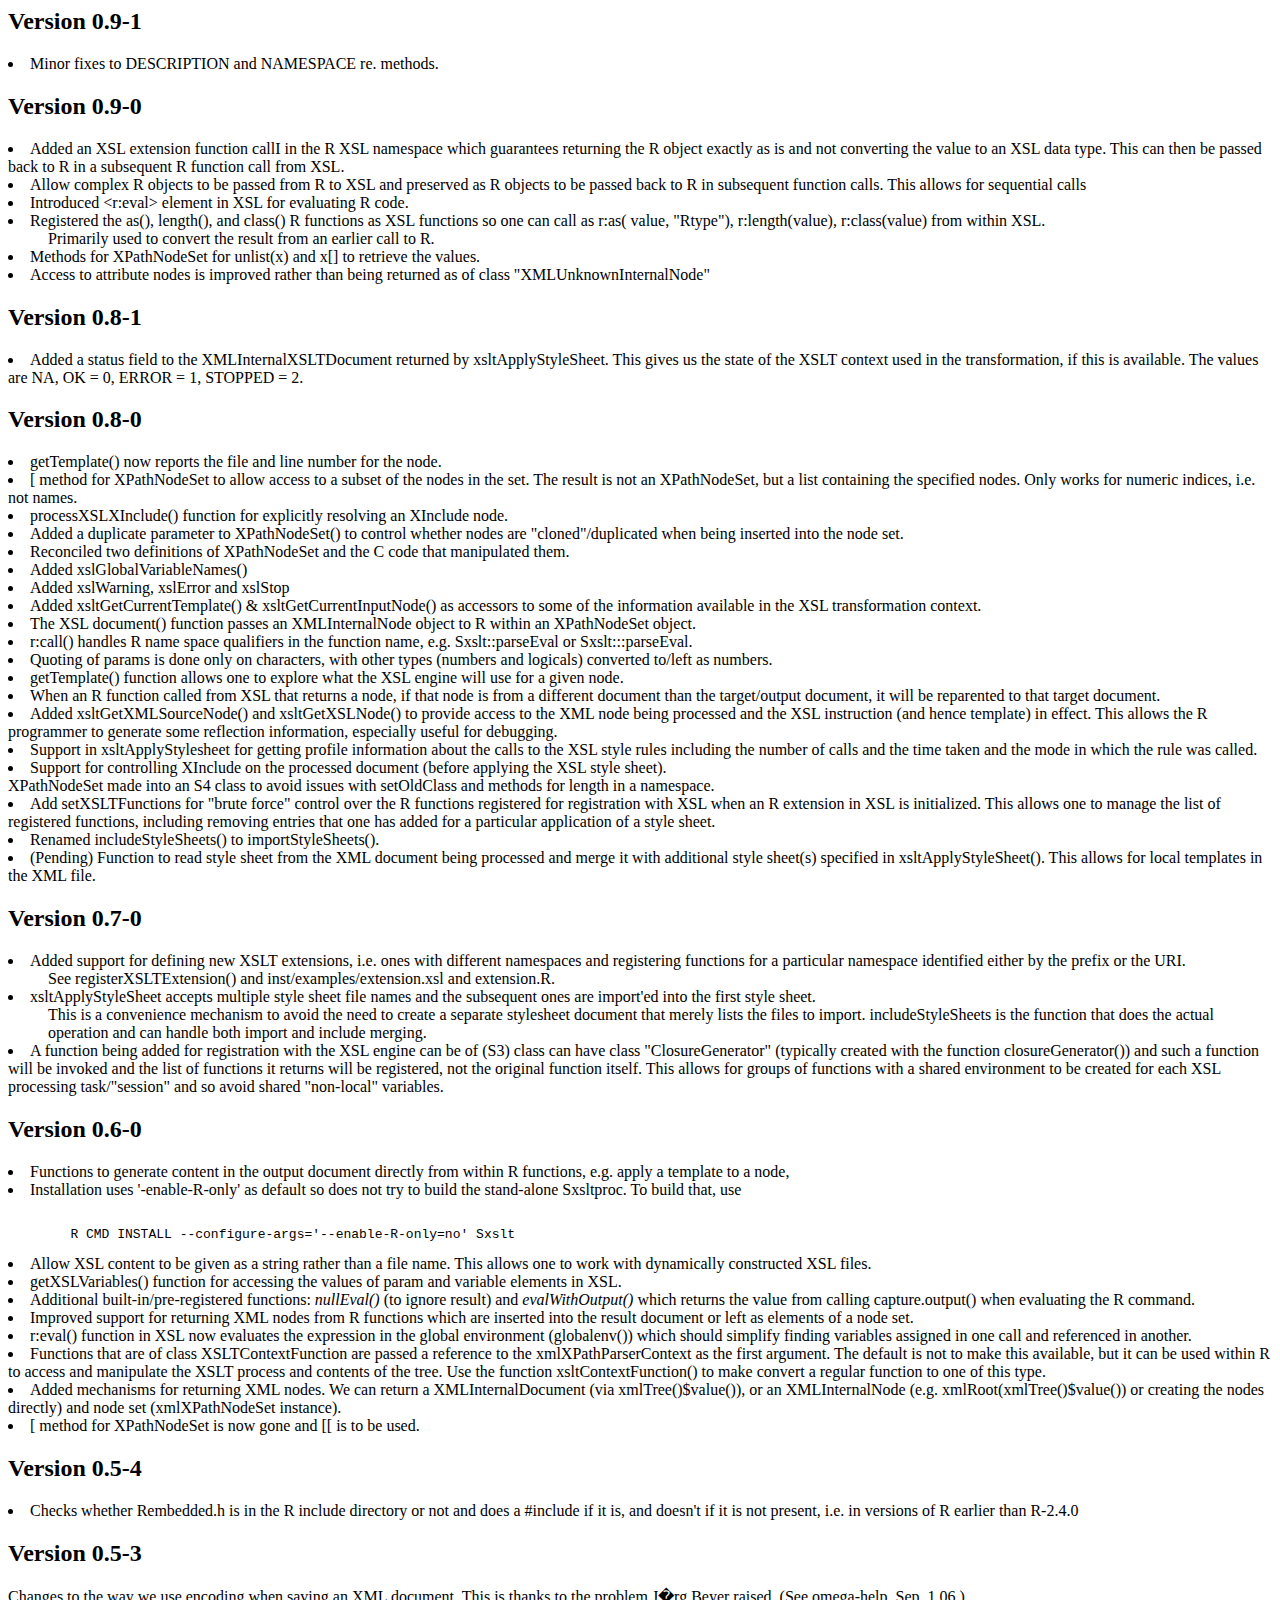
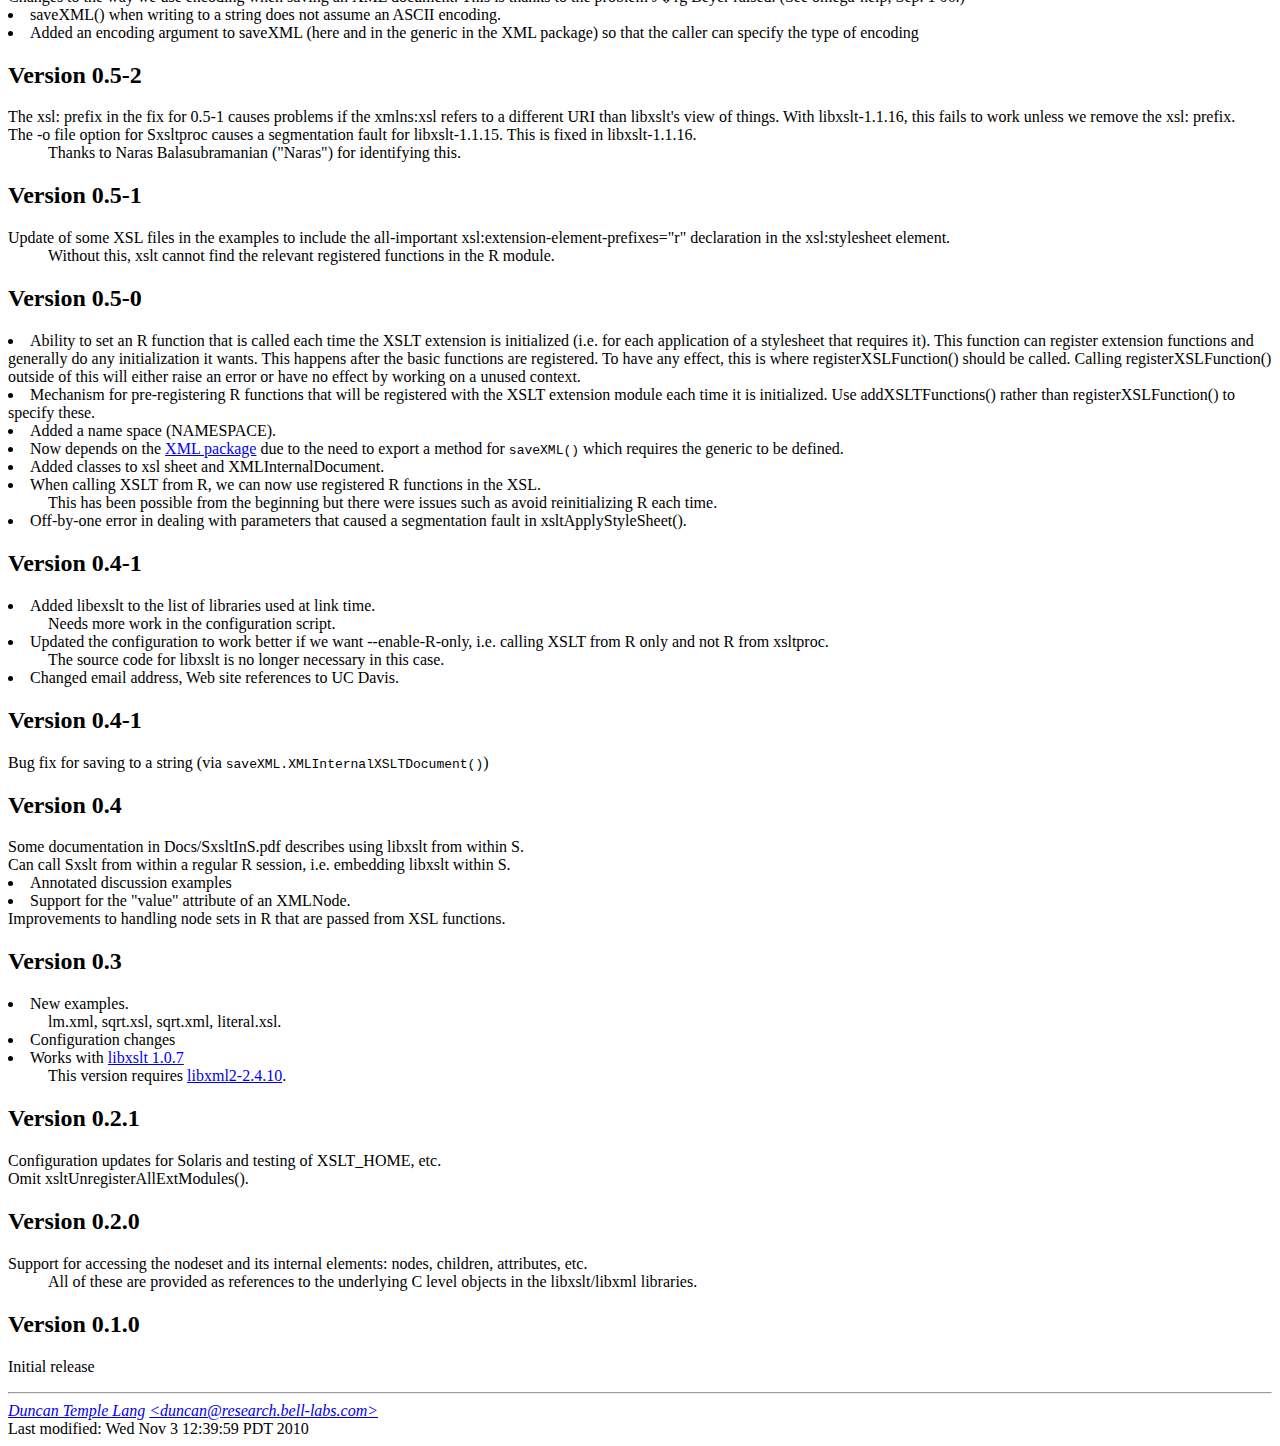
==== Changes.html @ f04c8f04 "moved to git" ====
<!DOCTYPE HTML PUBLIC "-//IETF//DTD HTML//EN">
<html> <head>
<title></title>
</head>

<body>
<h1></h1>

<h2>Version 0.9-1</h2>
<dl>
 <dt> 
 <li> Minor fixes to DESCRIPTION and NAMESPACE re. methods.
 <dd>
</dl>





<h2>Version 0.9-0</h2>
<dl>

 <dt>
 <li> Added an XSL extension function callI in the R XSL namespace
    which guarantees returning the R object exactly as is and not
    converting the value to an XSL data type. This can then be 
    passed back to R in a subsequent R function call from XSL.
 <dd>


 <dt>
 <li> Allow complex R objects to be passed from R to XSL and preserved as R objects
   to be passed back to R in subsequent function calls. This allows for 
   sequential calls
 <dd>

 <dt>
 <li>  Introduced &lt;r:eval&gt; element in XSL for evaluating R code.
 <dd>
     
 <dt>
 <li> Registered the as(), length(), and class() R functions as  XSL functions so one can call 
    as r:as( value, "Rtype"), r:length(value), r:class(value) from within XSL.
 <dd> Primarily used to convert the result from an earlier call to R.

 <dt>
 <li> Methods for XPathNodeSet for unlist(x) and x[] to retrieve the values.
 <dd>

 <dt>
 <li>  Access to attribute nodes is improved rather than being
       returned as of class "XMLUnknownInternalNode"
 <dd>

</dl>



<h2>Version 0.8-1</h2>
<dl>
  <dt>
  <li> Added a status field to the XMLInternalXSLTDocument returned by
      xsltApplyStyleSheet.
       This gives us the state of the XSLT context used in the
      transformation, if this is available. The values are NA, OK = 0,
       ERROR = 1, STOPPED = 2.
  <dd>
</dl>

<h2>Version 0.8-0</h2>
<dl>

  <dt>
  <li> getTemplate() now reports the file and line number for the node.
  <dd>

  <dt>
  <li>  [ method for XPathNodeSet to allow access to a subset of the
        nodes in the set.  The result is not an XPathNodeSet, but a
        list containing the specified nodes.  Only works for numeric
        indices, i.e. not names.
        
  <dd>
  
  <dt>
  <li>  processXSLXInclude() function for explicitly resolving
        an XInclude node.
  <dd>

  <dt>
  <li>  Added a duplicate parameter to XPathNodeSet()  to control
      whether   nodes are "cloned"/duplicated when being inserted into the
      node set.
  <dd>
      
  <dt>
  <li> Reconciled two definitions of XPathNodeSet and the C code that
       manipulated them.
  <dd>
  
  <dt>
  <li> Added xslGlobalVariableNames()
  <dd>
  
  <dt>
  <li> Added xslWarning, xslError and xslStop
  <dd>
  
  <dt>
  <li> Added xsltGetCurrentTemplate() &amp; xsltGetCurrentInputNode()
       as  accessors to some of the information available in the
       XSL transformation context.
  <dd>
  
  
  <dt>
  <li> The XSL document() function passes an XMLInternalNode object to
       R within an XPathNodeSet object.
  <dd>
  
  <dt>
  <li> r:call() handles R name space qualifiers in the function name,
       e.g.  Sxslt::parseEval or Sxslt:::parseEval.
  <dd>
  
  <dt>
  <li> Quoting of params is done only on characters, with other types
      (numbers and logicals) converted to/left as numbers.
  <dd>
  
  <dt>
  <li> getTemplate() function allows one to explore what the XSL
       engine will use for a given node.
  <dd>
  
  <dt>
  <li> When an R function called from XSL that returns a node, if that
       node is from a different document than the target/output
       document, it will be reparented to that target document.

  <dd>
  
  <dt>
  <li>  Added xsltGetXMLSourceNode() and xsltGetXSLNode() to provide
      access to the  XML node being processed and the XSL instruction
       (and hence template) in effect. This allows the R programmer
       to generate some reflection information, especially useful for debugging.
  <dd>

  <dt> 
  <li> Support in xsltApplyStylesheet for getting profile information about the calls to the XSL style
       rules including the number of calls and the time taken and the
       mode in which the rule was called.
  <dd>

  <dt>
  <li> Support for controlling XInclude on the processed document
      (before applying the XSL style sheet).
  <dd>
  
  <dt>
      XPathNodeSet made into an S4 class to avoid issues with
      setOldClass and methods for length in a namespace.
  <dd>
      
  <dt>
  <li> Add setXSLTFunctions for "brute force" control over the
       R functions registered  for registration with XSL when
       an R extension in XSL is initialized. This allows one
       to manage the list of registered functions, including
       removing entries that one has added for a particular
       application of a style sheet.
  <dd>

  <dt>
  <li> Renamed includeStyleSheets() to importStyleSheets().
  <dd>

  <dt>
  <li> (Pending) Function to read style sheet from the XML document
       being processed and merge it with additional style sheet(s)
       specified in xsltApplyStyleSheet(). This allows for local
       templates in the XML file.
  <dd>
</dl>

<h2>Version 0.7-0</h2>

<dl>
  <dt>
  <li> Added support for defining new XSLT extensions, i.e. ones with
       different namespaces and registering functions for a particular
       namespace identified either by the prefix or the URI.
  <dd> See registerXSLTExtension() and inst/examples/extension.xsl
        and extension.R.

  <dt>
  <li>  xsltApplyStyleSheet accepts multiple style sheet file names
        and the subsequent ones are import'ed into the first style
        sheet.
  <dd>  This is a convenience mechanism to avoid the need to create
        a separate stylesheet document that merely lists the files to
        import.  includeStyleSheets is the function that does the
        actual operation and can handle both import and include merging.

  <dt>
  <li>  A function being added for registration with the XSL engine
        can be of (S3) class can have class "ClosureGenerator"
        (typically created with the function closureGenerator())
        and such a function will be invoked and the list of functions it
        returns will be registered, not the original function itself.
        This allows for groups of functions with a shared environment
        to be created for each XSL processing task/"session"
        and so avoid shared "non-local" variables.
  <dd>
      
</dl>


<h2>Version 0.6-0</h2>

<dl>

  <dt>
  <li> Functions to generate content in the  output  document directly
       from within R functions, e.g. apply a template to a node, 
  <dd>
  
  <dt>
  <li> Installation uses '-enable-R-only' as default so does not try
      to build the stand-alone Sxsltproc.  To build that, use
<pre>      
        R CMD INSTALL --configure-args='--enable-R-only=no' Sxslt
</pre>
  <dd>
  
  <dt>
  <li> Allow XSL content to be given as a string rather than a file  name.
      This allows one to work with dynamically constructed XSL files.
  <dd>

  <dt>
  <li> getXSLVariables() function for accessing the values of param
       and variable elements in XSL.
  <dd>

  <dt>
  <li> Additional built-in/pre-registered functions: <i>nullEval()</i> (to
      ignore result) and <i>evalWithOutput()</i> which returns the value
      from calling capture.output() when evaluating the R command.
  <dd>


      
  <dt>
  <li> Improved support for returning XML nodes from R functions which
       are inserted into the result document or left as elements of a
       node set.
  <dd>
      
  <dt>
  <li> r:eval() function in XSL now evaluates the expression in the
      global environment (globalenv()) which should simplify finding
      variables assigned in one call and referenced in another.
  <dd>

  <dt>
  <li> Functions that are of class XSLTContextFunction are passed a
       reference to the xmlXPathParserContext as the first argument.
       The default is not to make this available, but it can be used
       within R to access and manipulate the XSLT process and contents
       of the tree. Use the function xsltContextFunction() to
       make convert a regular function to one of this type.
  <dd>
  <dt>
  <li>  Added mechanisms for returning XML nodes. We can return a
      XMLInternalDocument (via xmlTree()$value()), or an
      XMLInternalNode (e.g. xmlRoot(xmlTree()$value()) or creating
      the nodes directly) and node set (xmlXPathNodeSet instance).
  <dd>
  <dt>
  <li>  [ method for XPathNodeSet is now gone and [[ is to be used.
  <dd>
</dl>

<h2>Version 0.5-4</h2>
<dl>
  <dt>
  <li> Checks whether Rembedded.h is in the R include directory or not
      and does a #include if it is, and doesn't if it is not present,
      i.e. in versions of R earlier than R-2.4.0
  <dd>
</dl>


<h2>Version 0.5-3</h2>
<dl>
  Changes to the way we use encoding when saving an XML document.
  This is thanks to the problem J�rg Beyer raised. (See omega-help,
  Sep. 1 06.)
  <dt>
  <li> saveXML() when writing to a string does not assume an ASCII encoding.
  <dd>
  
  <dt>
  <li> Added an encoding argument to saveXML (here and in the generic in the
      XML package) so that the caller can specify the type of encoding
  <dd>
</dl>

<h2>Version 0.5-2</h2>
<dl>
  <dt> The xsl: prefix in the fix for 0.5-1 causes problems if the
      xmlns:xsl refers to a different URI than libxslt's view of
      things. With libxslt-1.1.16, this fails to work unless we remove
      the xsl: prefix.
  <dd>

  <dt> The -o file option for Sxsltproc causes a segmentation fault
      for  libxslt-1.1.15. This is fixed in libxslt-1.1.16.
  <dd> Thanks to Naras Balasubramanian ("Naras") for identifying this.
</dl>

<h2>Version 0.5-1</h2>
<dl>
  <dt> Update of some XSL files in the examples to include the
      all-important
         xsl:extension-element-prefixes="r"
       declaration in the xsl:stylesheet element.
  <dd>  Without this, xslt cannot find the relevant registered
       functions in the R module.
</dl>

<h2>Version 0.5-0</h2>
<dl>
  <dt>
  <li> Ability to set an R function that is called each time the XSLT
       extension is initialized (i.e. for each application of a
       stylesheet that requires it).  This function can register
       extension functions and generally do any initialization
       it wants. This happens after the basic functions  are
       registered.  To have any effect, this is where 
       registerXSLFunction() should be called.
       Calling registerXSLFunction() outside of this
       will either raise an error or have no effect
       by working on a unused context.
      
  <dd>

  <dt>
  <li> Mechanism for pre-registering R functions that will be
       registered with the XSLT extension module each time it is
       initialized.  Use addXSLTFunctions() rather than
       registerXSLFunction() to specify these.
  <dd>
      
  <dt>
  <li> Added a name space (NAMESPACE).
  <dd>

  <dt>
  <li> Now depends on the <a href="http://www.omegahat.org/RSXML">XML
      package</a> due to the need to export a method for
       <code>saveXML()</code>  which requires the generic to be defined.
  <dd>
      
  <dt>
  <li> Added classes to xsl sheet and XMLInternalDocument.
  <dd>

  <dt>
  <li> When calling XSLT from R, we can now use registered R functions
       in the XSL.  
  <dd> This has been possible from the beginning but there were issues
       such as avoid reinitializing R each time.
      
  <dt>
  <li> Off-by-one error in dealing with parameters that caused a
       segmentation fault in xsltApplyStyleSheet().
  <dd>
</dl>

<h2>Version 0.4-1</h2>
<dl>

 
  <dt>
  <li>  Added libexslt to the list of libraries used at link time.
  <dd>  Needs more work in the configuration script.
  
  <dt>
  <li>  Updated the configuration to work better if we want
      --enable-R-only,
         i.e. calling XSLT from R only and not R from xsltproc.
  <dd>  The source code for libxslt is no longer necessary in this case.
  
  <dt>
  <li>  Changed email address, Web site references to UC Davis.
  <dd>
</dl>

<h2>Version 0.4-1</h2>
<dl>
  <dt> Bug fix for saving to a string
       (via <code>saveXML.XMLInternalXSLTDocument()</code>)
</dl>

<h2>Version 0.4</h2>
<dl>
  <dt> Some documentation in Docs/SxsltInS.pdf describes
      using libxslt from within S.
  <dd>
  <dt> Can call Sxslt from within a regular R session,
       i.e. embedding libxslt within S.
  <dd> 

  <dt>
  <li> Annotated discussion examples
  <dd>
  <dt>
  <li> Support for the "value" attribute of an XMLNode.
  <dd>
  <dt> Improvements to handling node sets in R
       that are passed from XSL functions.
  <dd>
</dl>

<h2>Version 0.3</h2>
<dl>
  <dt>
  <li> New examples.
  <dd> lm.xml, sqrt.xsl, sqrt.xml, literal.xsl.
  <dt>
  <li> Configuration changes
  <dd>
  <dt>
  <li> Works with  <a href="ftp://ftp.gnome.org/pub/GNOME/stable/sources/libxslt/">libxslt 1.0.7</a>
  <dd> This version requires <a href="ftp://ftp.gnome.org/pub/GNOME/stable/sources/libxml/">libxml2-2.4.10</a>.
</dl>

<h2>Version 0.2.1</h2>
<dl>
  <dt> Configuration updates for Solaris and testing of XSLT_HOME, etc.
  <dd>
  <dt> Omit xsltUnregisterAllExtModules().
  <dd>
</dl>

<h2>Version 0.2.0</h2>
<dl>
  <dt> Support for accessing the nodeset
       and its internal elements:
        nodes, children, attributes, etc.
  <dd> All of these are provided as references to the underlying
       C level objects in the libxslt/libxml libraries.
</dl>
<h2>Version 0.1.0</h2>
<dl>
  <dt> Initial release
  <dd> 
</dl>


<hr>
<address><a href="http://cm.bell-labs.com/stat/duncan">Duncan Temple Lang</a>
<a href=mailto:duncan@research.bell-labs.com>&lt;duncan@research.bell-labs.com&gt;</a></address>
<!-- hhmts start -->
Last modified: Wed Nov  3 12:39:59 PDT 2010
<!-- hhmts end -->
</body> </html>
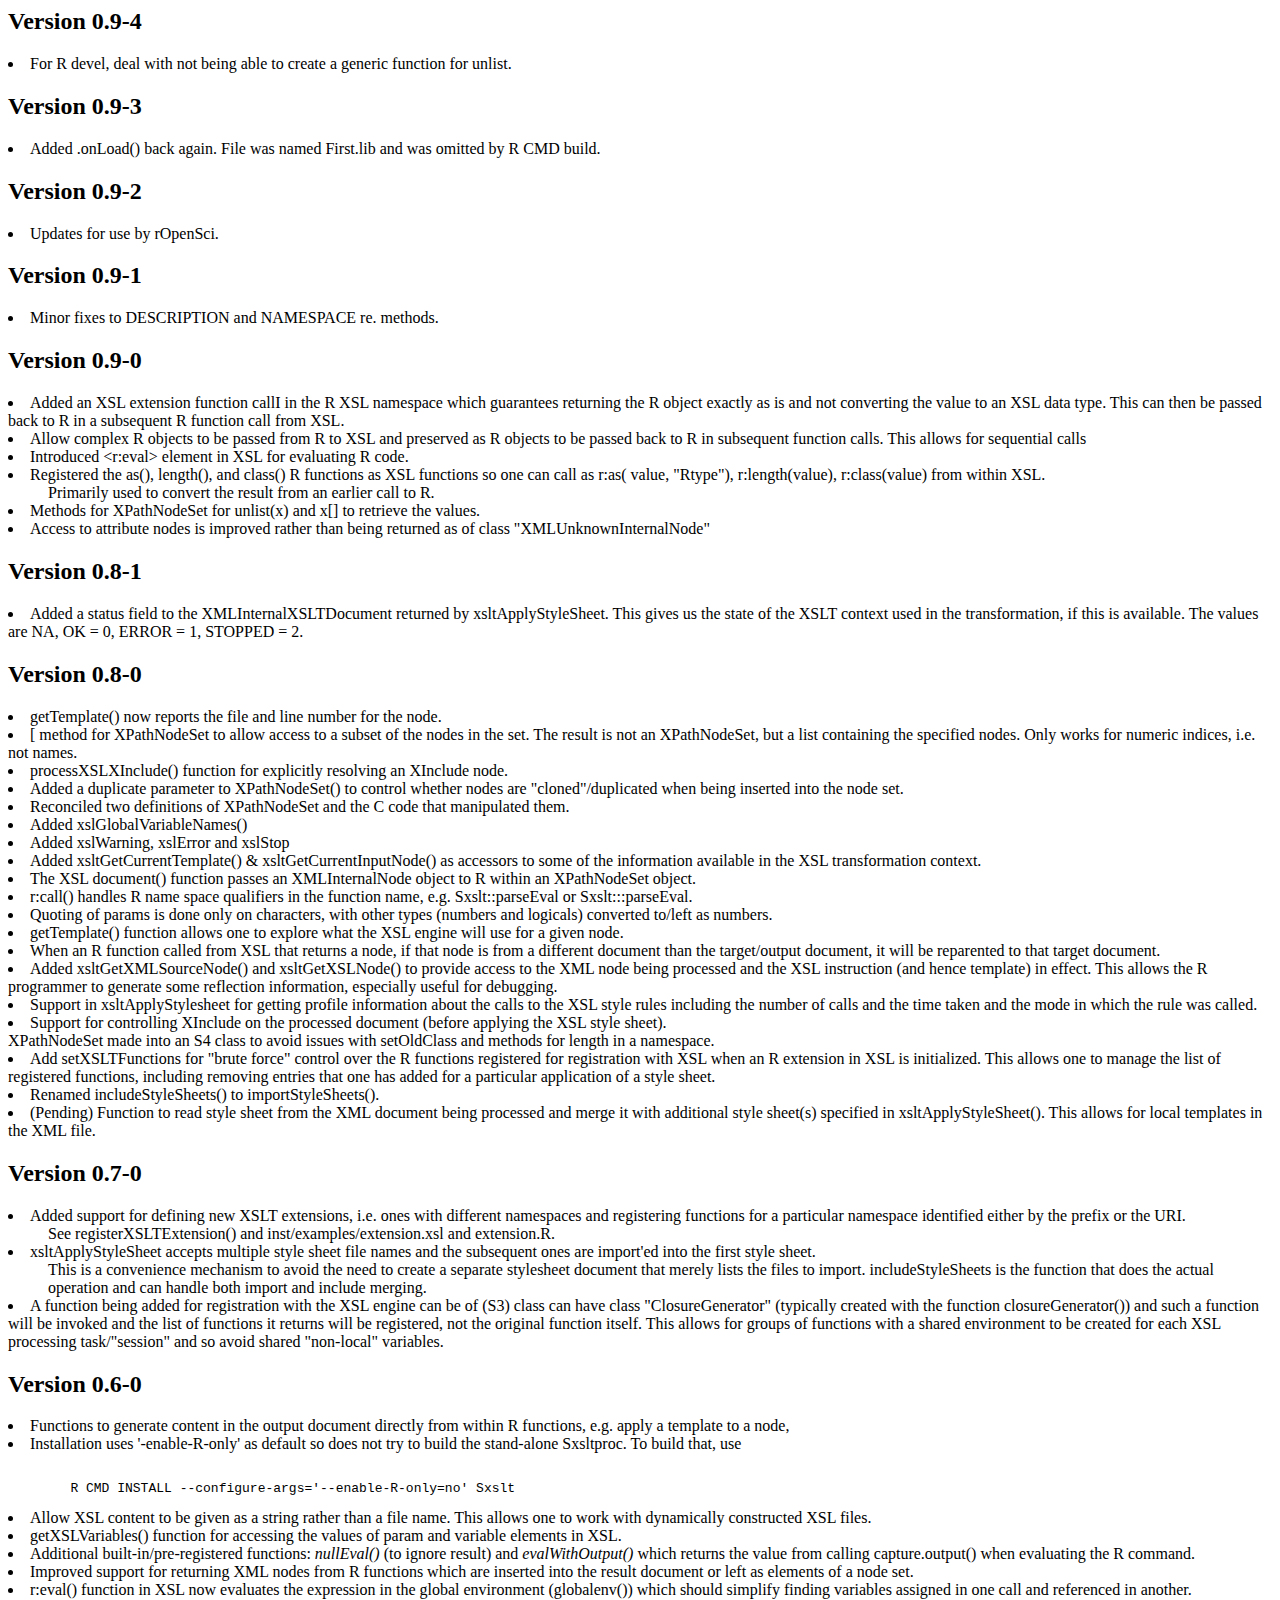
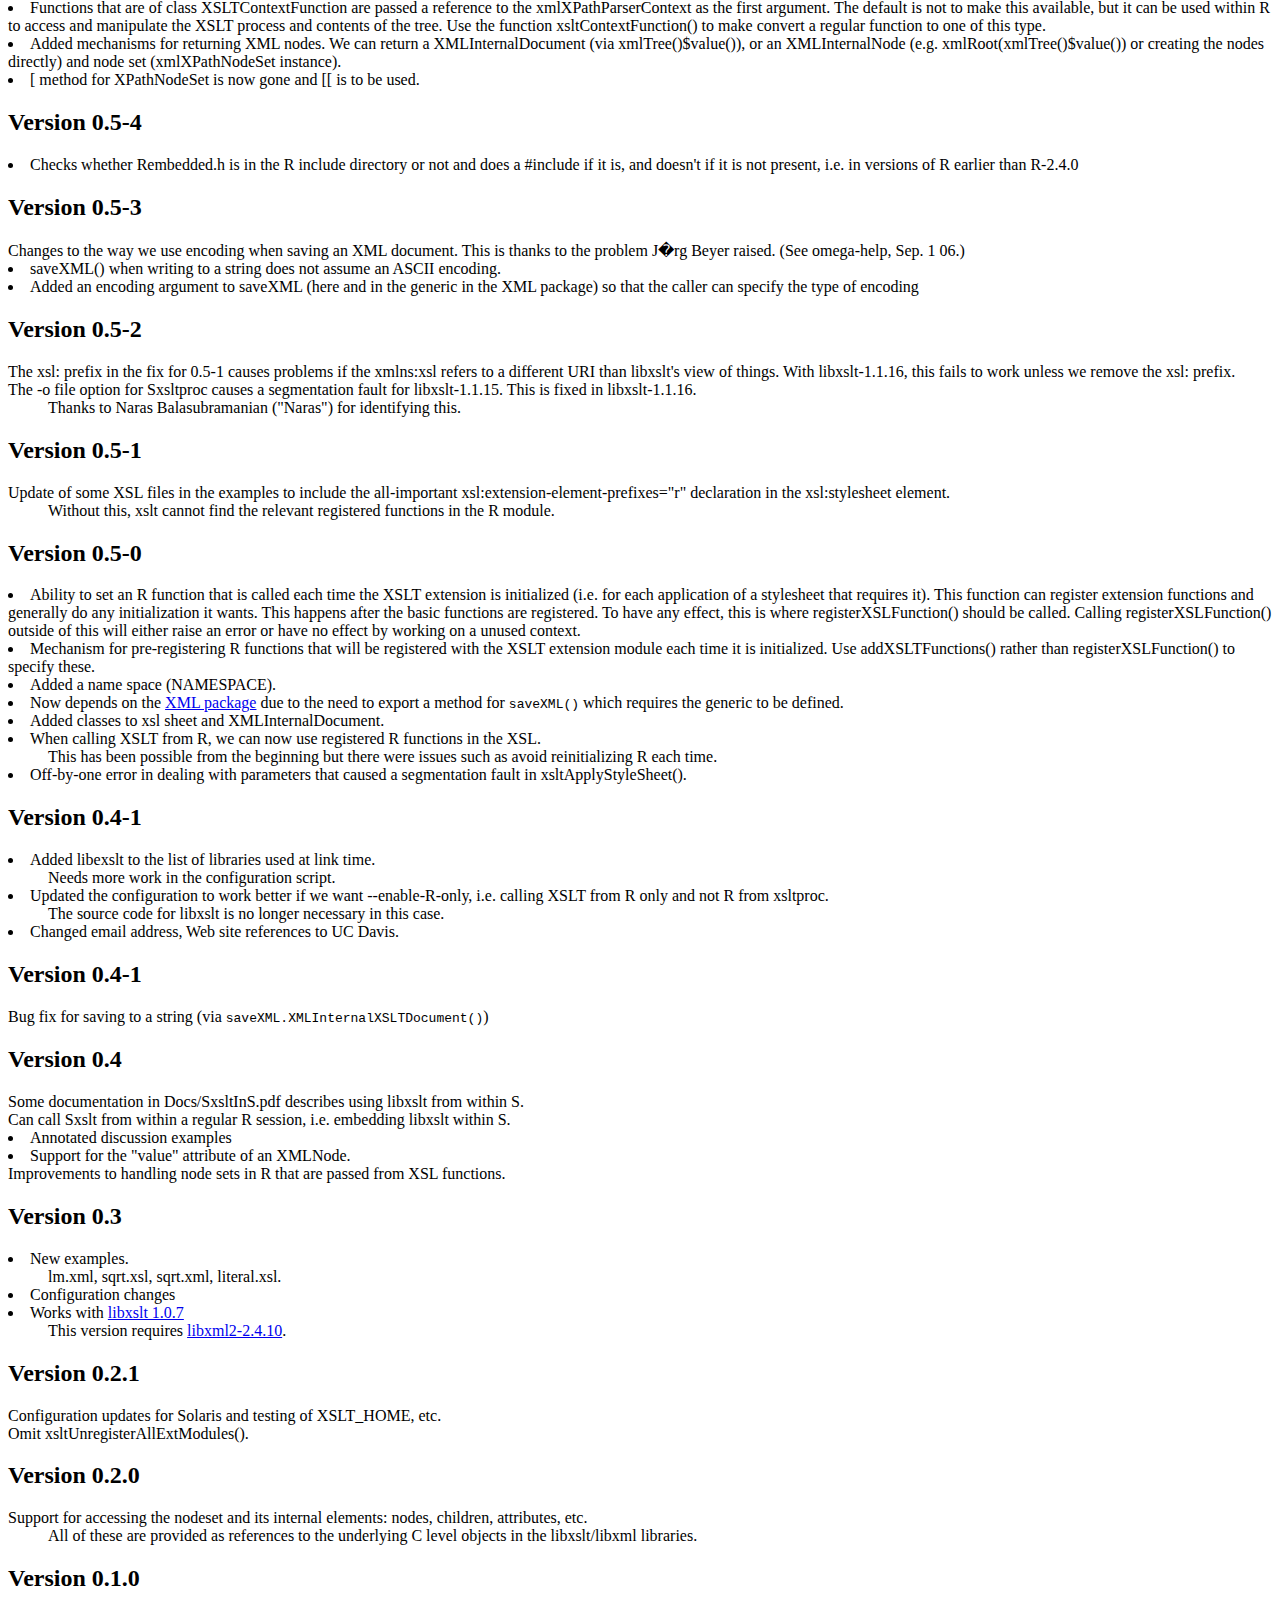
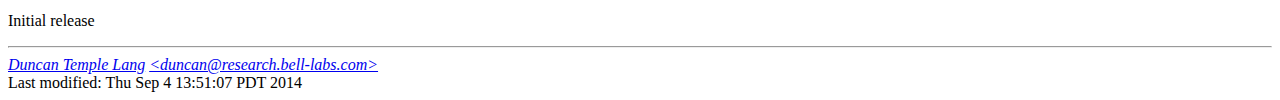
==== commit 8ac5d10c: "handle not being able to use setGeneric(unlist,...) in R devel" ====
--- a/Changes.html
+++ b/Changes.html
@@ -5,6 +5,30 @@
 
 <body>
 <h1></h1>
+
+<h2>Version 0.9-4</h2>
+
+<dl>
+<dt>
+<li>For R devel, deal with not being able to create a generic function for unlist.</li>
+</dt>
+</dl>
+
+<h2>Version 0.9-3</h2>
+<dl>
+ <dt> 
+ <li> Added .onLoad() back again. File was named First.lib and was omitted by R CMD build.
+ <dd>
+</dl>
+
+
+<h2>Version 0.9-2</h2>
+<dl>
+ <dt> 
+ <li> Updates for use by rOpenSci.
+ <dd>
+</dl>
+
 
 <h2>Version 0.9-1</h2>
 <dl>
@@ -465,6 +489,6 @@
 <address><a href="http://cm.bell-labs.com/stat/duncan">Duncan Temple Lang</a>
 <a href=mailto:duncan@research.bell-labs.com>&lt;duncan@research.bell-labs.com&gt;</a></address>
 <!-- hhmts start -->
-Last modified: Wed Nov  3 12:39:59 PDT 2010
+Last modified: Thu Sep  4 13:51:07 PDT 2014
 <!-- hhmts end -->
 </body> </html>
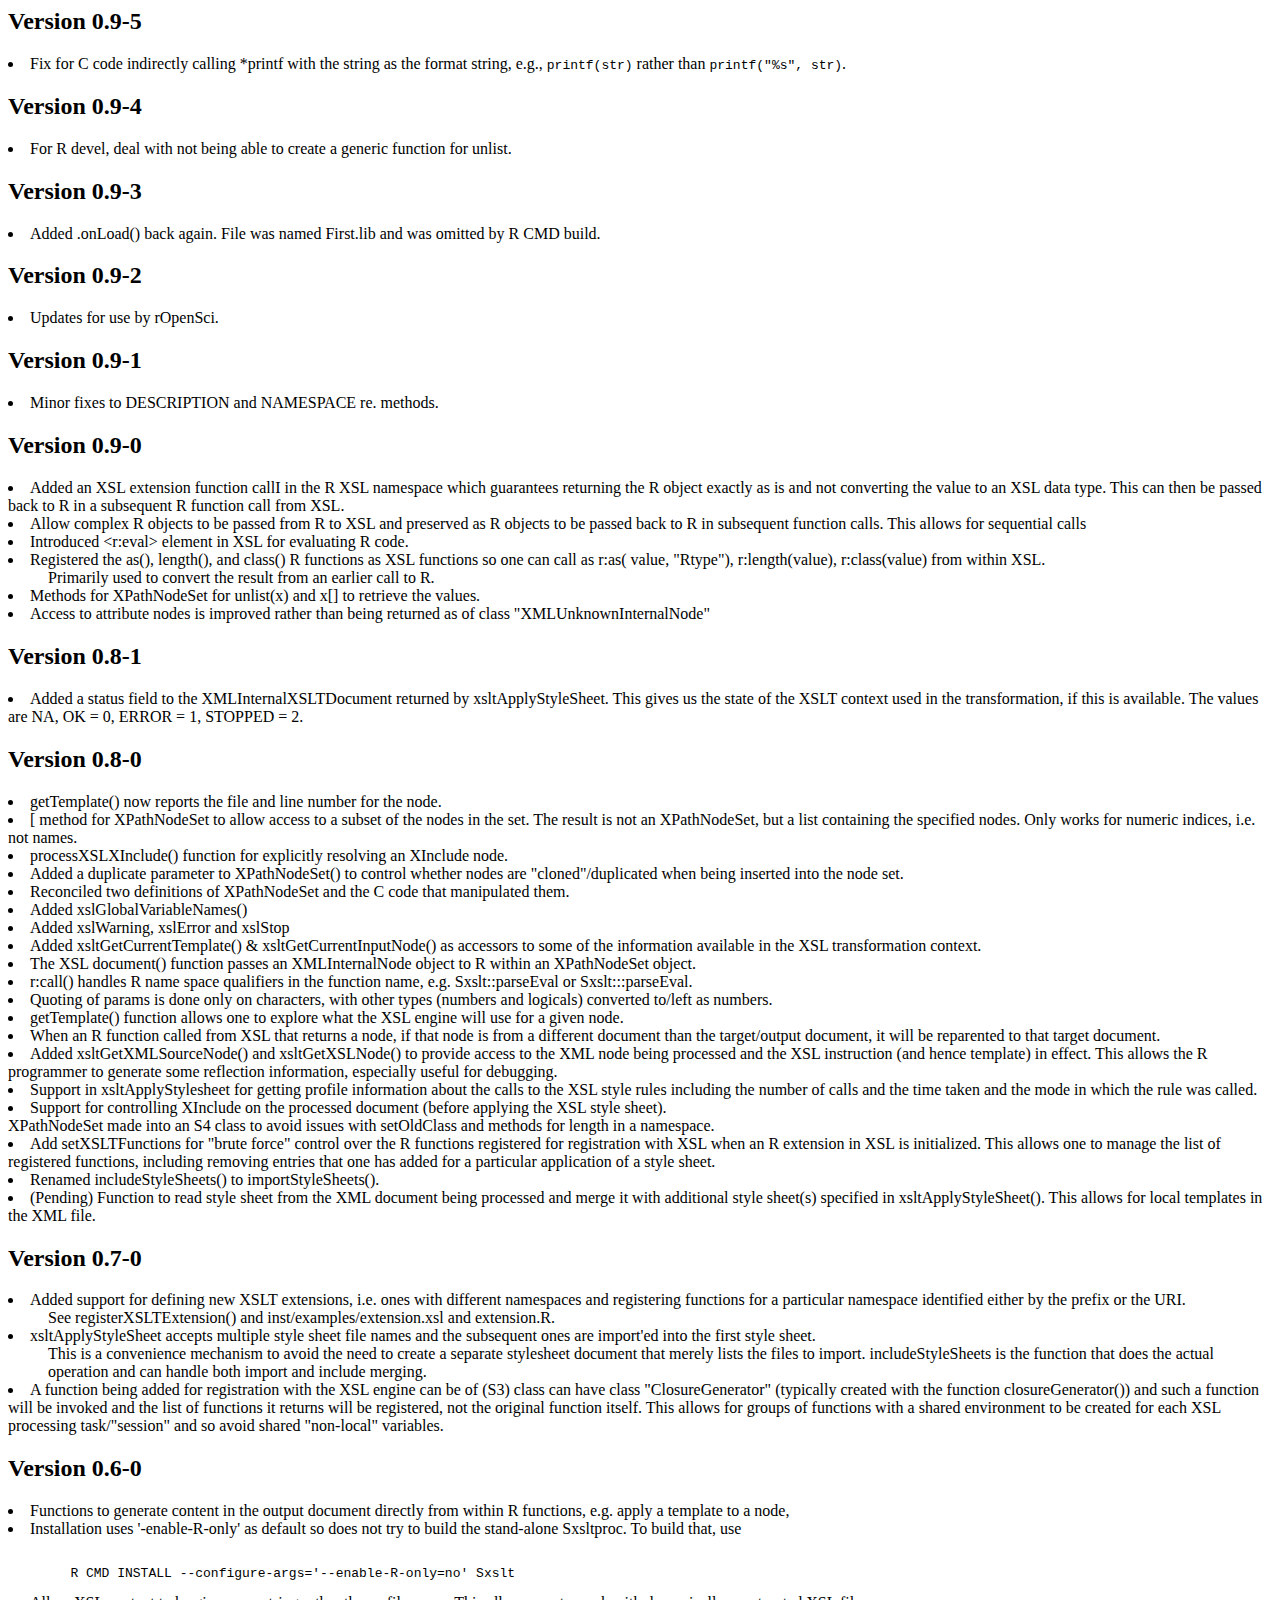
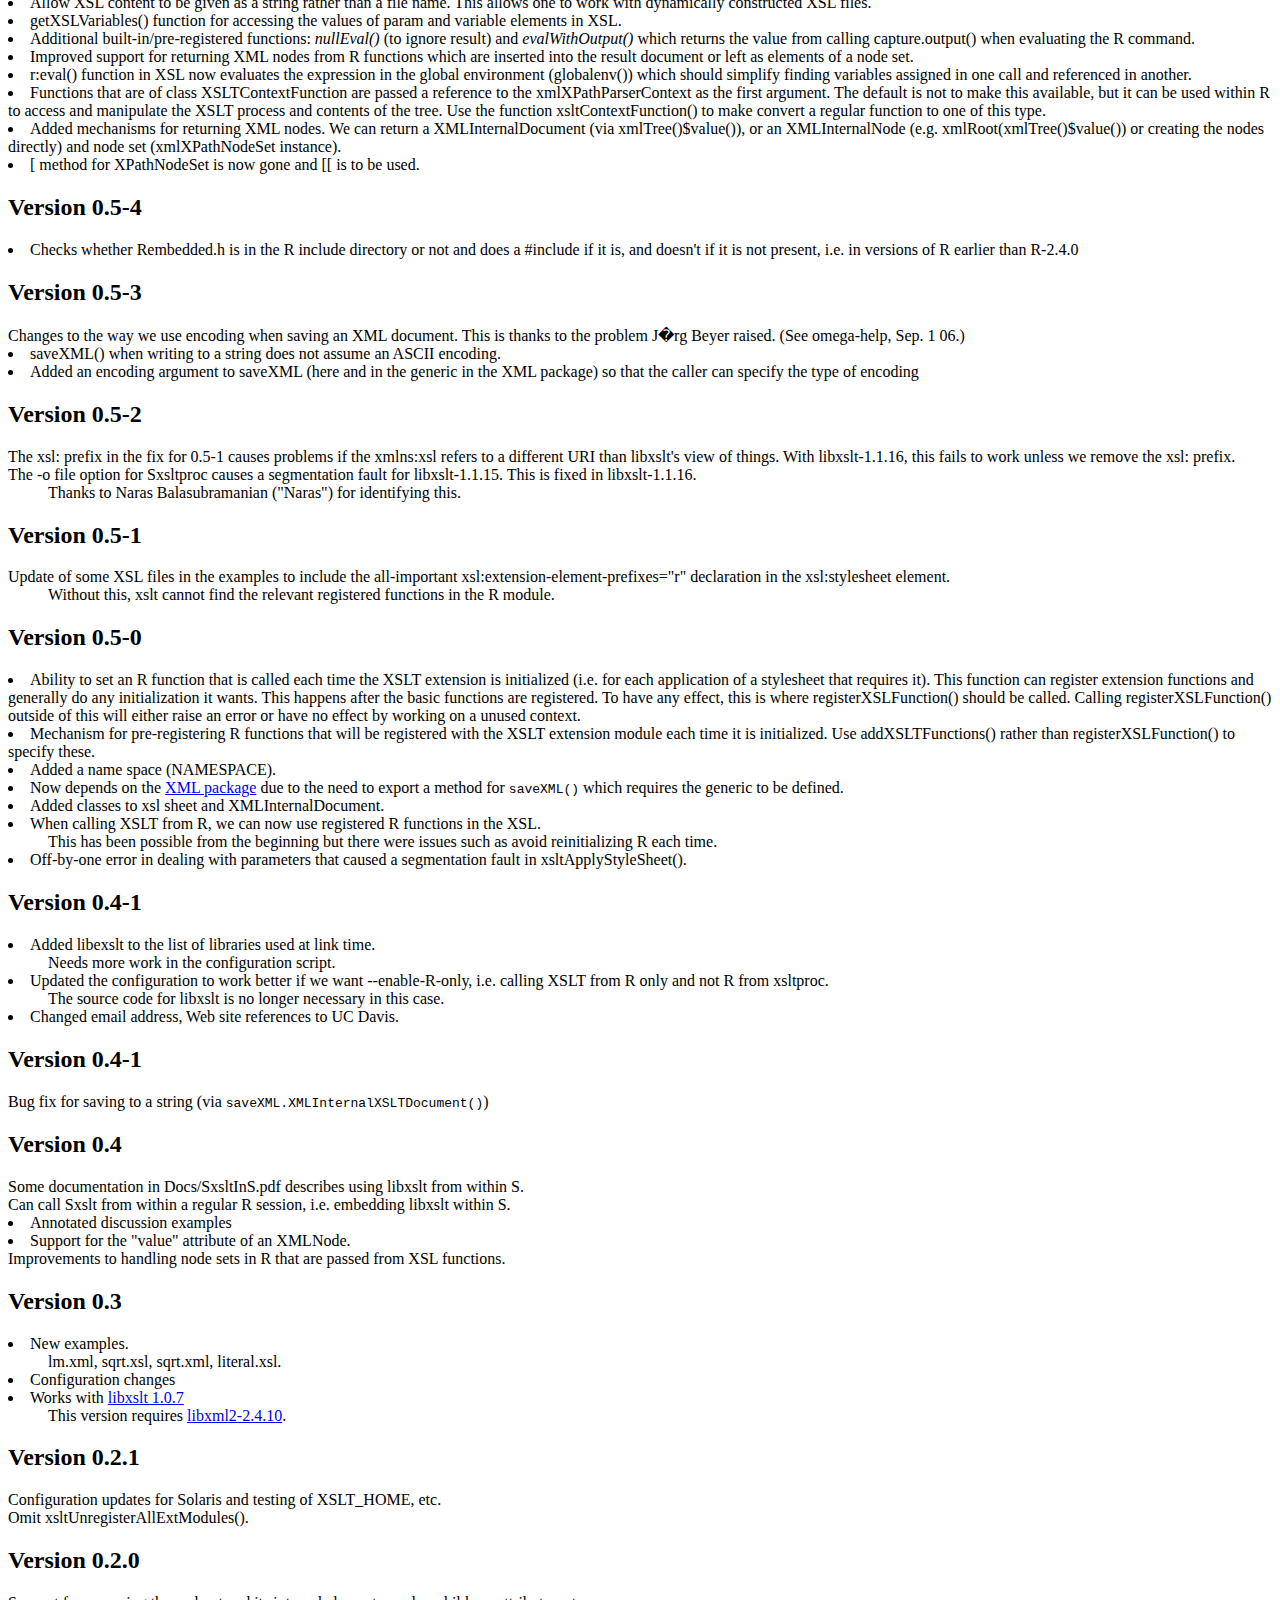
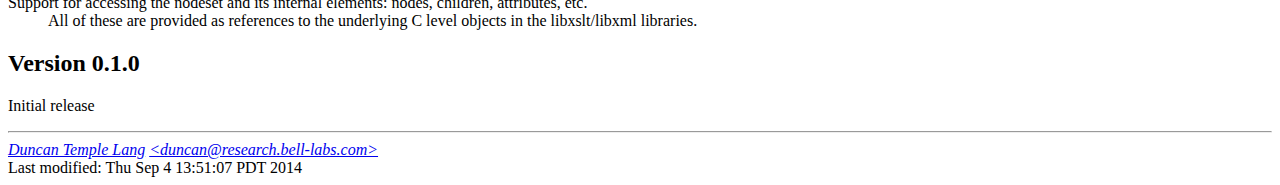
==== commit c2fcf340: "bumped the version" ====
--- a/Changes.html
+++ b/Changes.html
@@ -5,6 +5,13 @@
 
 <body>
 <h1></h1>
+
+<h2>Version 0.9-5</h2>
+<dl>
+    <dt>
+	<li> Fix for C code indirectly calling *printf with the string as the format string, e.g., <code>printf(str)</code> rather than <code>printf("%s", str)</code>.
+</dl>    
+
 
 <h2>Version 0.9-4</h2>
 
